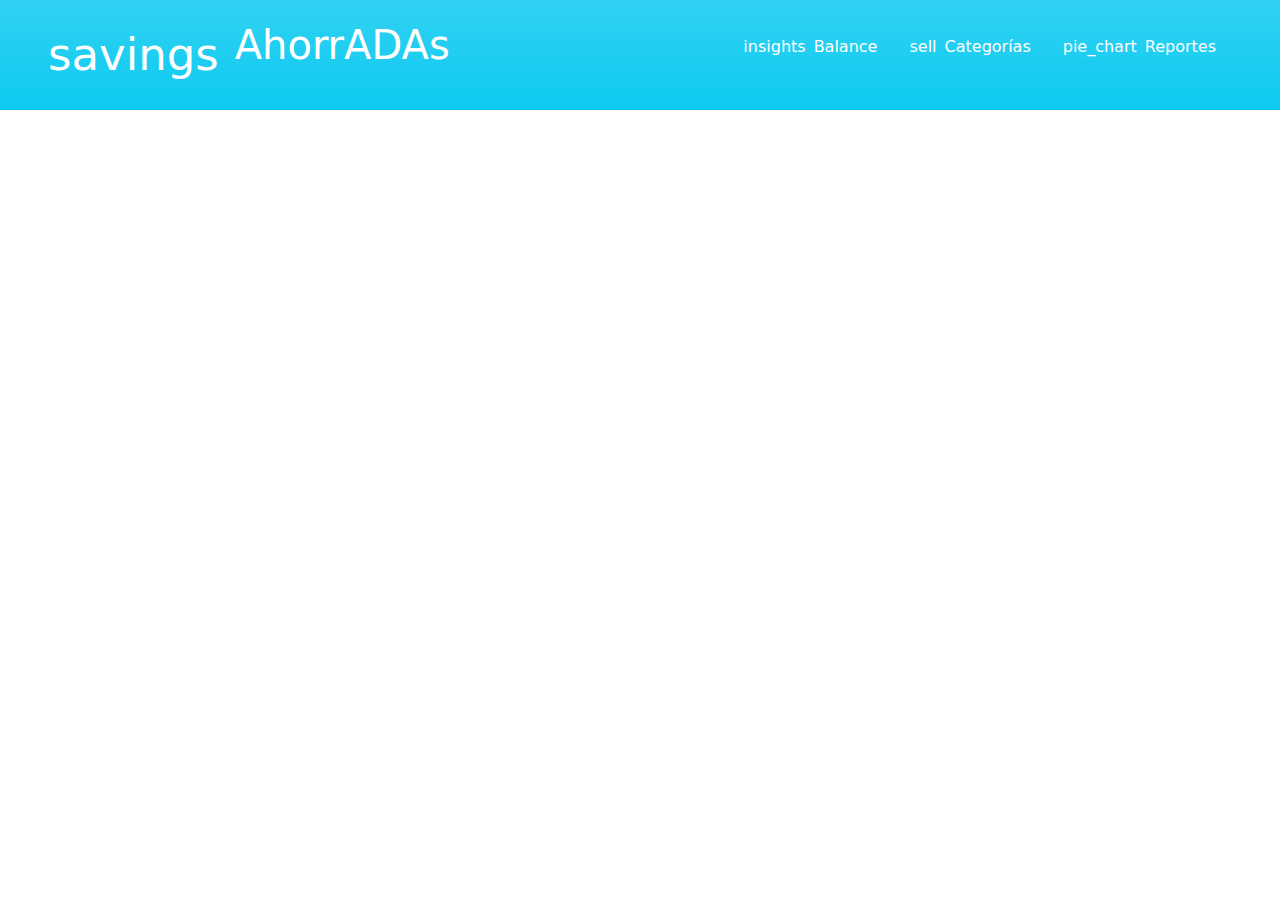
==== categorias.html @ 24e8bcdc "created remaining html and js files" ====
<!DOCTYPE html>
<html lang="en">
<head>
    <meta charset="UTF-8">
    <meta http-equiv="X-UA-Compatible" content="IE=edge">
    <meta name="viewport" content="width=device-width, initial-scale=1.0">
    <title>categorías</title>
    <link rel="stylesheet" href="https://fonts.sandbox.google.com/css2?family=Material+Symbols+Outlined:opsz,wght,FILL,GRAD@48,400,0,0" />
    <link rel="stylesheet" href="./bootstrap-5.1.3-dist/css/bootstrap.min.css">
    <link rel="stylesheet" href="./styles.css">
</head>
<body>
    

    <script src="./main.js"></script>
</body>
</html>
---- styles.css ----
/***** GENERAL *****/

a{
    text-decoration: none;
}

/***** HEADER *****/
.navbar-nav{
    flex-direction: row;
}

.list-nav{
    align-items: center;
}

.material-symbols-outlined.brand{
    font-size: 45px;
}


/***** BALANCE CARD *****/
.val-ganancias{
    color: green;
}

.val-gastos{
    color: red;
}

/***** OPERACIONES CARD *****/
.op-btn{
    width: 180px;
}

.op-img{
    max-width: 450px
}
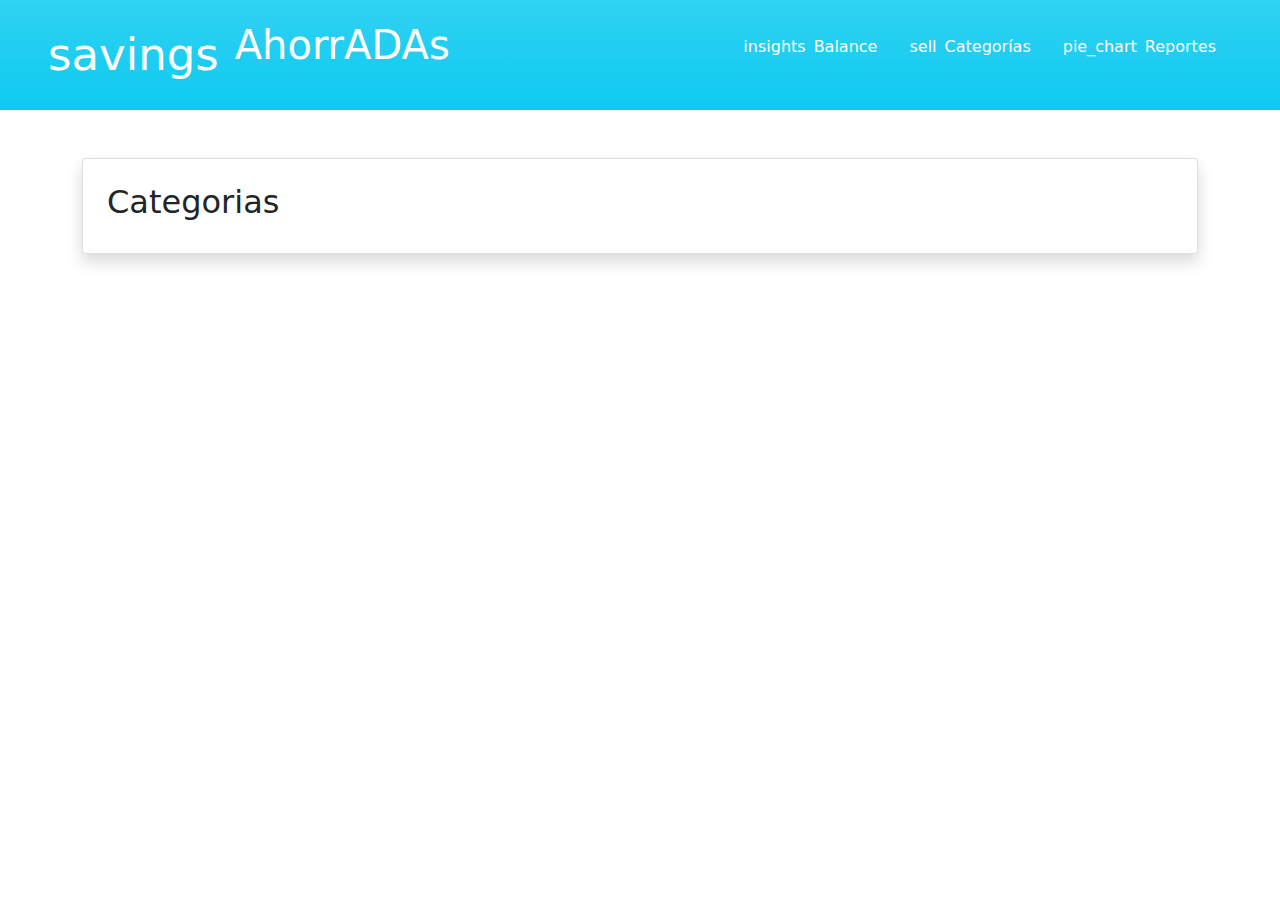
==== commit 7f7c8445: "added cards to categorias and editar-categoria" ====
--- a/categorias.html
+++ b/categorias.html
@@ -13,5 +13,6 @@
     
 
     <script src="./main.js"></script>
+    <script src="./categorias.js"></script>
 </body>
 </html>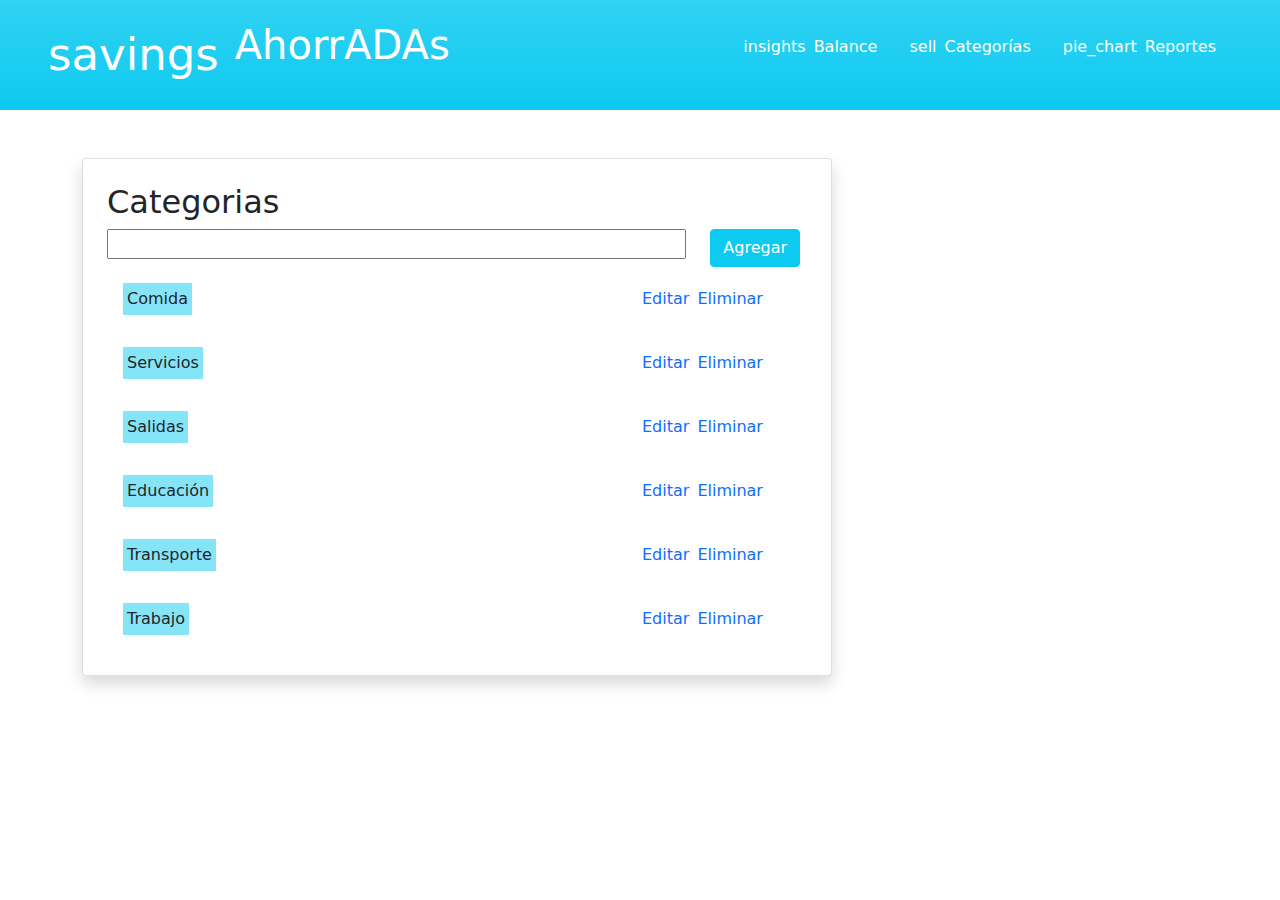
==== commit beea028a: "categories, edit categories and delete categories working" ====
--- a/categorias.html
+++ b/categorias.html
@@ -12,7 +12,9 @@
 <body>
     
 
+    
+    <script src="./initialobj.js"></script>
     <script src="./main.js"></script>
-    <script src="./categorias.js"></script>
-</body>
+    <script src="./categorias.js"></script>    
+</body> 
 </html>--- a/styles.css
+++ b/styles.css
@@ -34,4 +34,10 @@
 
 .op-img{
     max-width: 450px
+}
+
+/***** CATEGORIAS CARD *****/
+
+#categorias{
+    max-width: 750px;
 }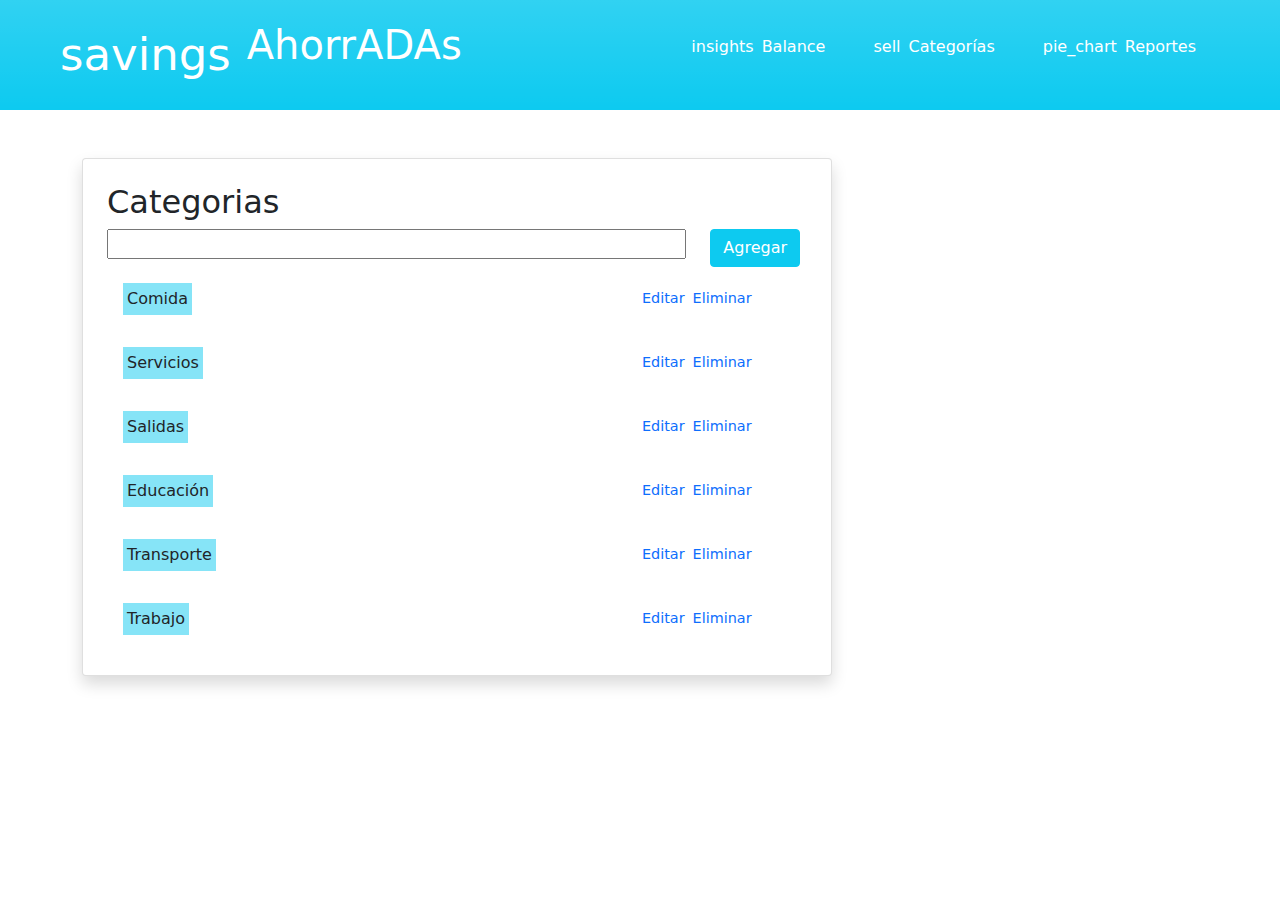
==== commit 133fe2fd: "responsive header working, general layout responsiveness not quite working" ====
--- a/categorias.html
+++ b/categorias.html
@@ -15,6 +15,7 @@
     
     <script src="./initialobj.js"></script>
     <script src="./main.js"></script>
-    <script src="./categorias.js"></script>    
+    <script src="./categorias.js"></script> 
+    <script src="./bootstrap-5.1.3-dist/js/bootstrap.min.js"></script>       
 </body> 
 </html>--- a/styles.css
+++ b/styles.css
@@ -5,16 +5,14 @@
 }
 
 /***** HEADER *****/
-.navbar-nav{
-    flex-direction: row;
-}
 
-.list-nav{
-    align-items: center;
-}
 
 .material-symbols-outlined.brand{
     font-size: 45px;
+}
+.burger{
+    color: white;
+    font-size: 37px;
 }
 
 
@@ -36,6 +34,26 @@
     max-width: 450px
 }
 
+.expense{
+    color: red;
+}
+
+.expense::before{
+    content: '-$';
+}
+
+.income{
+    color: green;
+}
+
+.income::before{
+    content: '+$';
+}
+
+.s-link{
+    font-size: 0.9rem;
+}
+
 /***** CATEGORIAS CARD *****/
 
 #categorias{
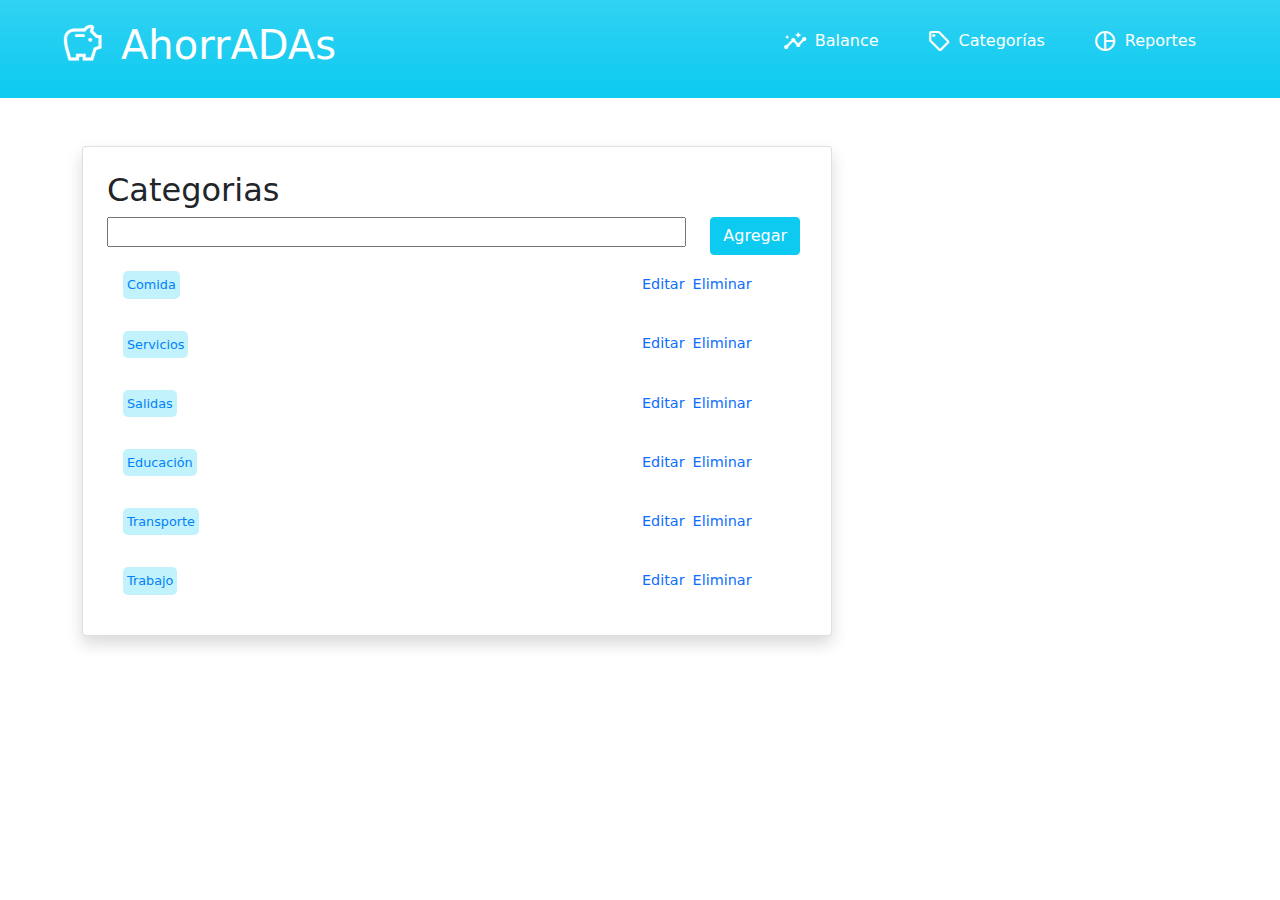
==== commit c0c79001: "icons and favicon errors solved" ====
--- a/categorias.html
+++ b/categorias.html
@@ -5,9 +5,29 @@
     <meta http-equiv="X-UA-Compatible" content="IE=edge">
     <meta name="viewport" content="width=device-width, initial-scale=1.0">
     <title>categorías</title>
-    <link rel="stylesheet" href="https://fonts.sandbox.google.com/css2?family=Material+Symbols+Outlined:opsz,wght,FILL,GRAD@48,400,0,0" />
+    <link rel="stylesheet" href="https://fonts.googleapis.com/css2?family=Material+Symbols+Outlined:opsz,wght,FILL,GRAD@20..48,100..700,0..1,-50..200" />
     <link rel="stylesheet" href="./bootstrap-5.1.3-dist/css/bootstrap.min.css">
     <link rel="stylesheet" href="./styles.css">
+
+    <!-- favicon -->
+
+    <link rel="apple-touch-icon" sizes="57x57" href="./assets/pngegg.png">
+    <link rel="apple-touch-icon" sizes="60x60" href="./assets/pngegg.png">
+    <link rel="apple-touch-icon" sizes="72x72" href="./assets/pngegg.png">
+    <link rel="apple-touch-icon" sizes="76x76" href="./assets/pngegg.png">
+    <link rel="apple-touch-icon" sizes="114x114" href="./assets/pngegg.png">
+    <link rel="apple-touch-icon" sizes="120x120" href="./assets/pngegg.png">
+    <link rel="apple-touch-icon" sizes="144x144" href="./assets/pngegg.png">
+    <link rel="apple-touch-icon" sizes="152x152" href="./assets/pngegg.png">
+    <link rel="apple-touch-icon" sizes="180x180" href="./assets/pngegg.png">
+    <link rel="icon" type="image/png" sizes="192x192"  href="./assets/pngegg.png">
+    <link rel="icon" type="image/png" sizes="32x32" href="./assets/pngegg.png">
+    <link rel="icon" type="image/png" sizes="96x96" href="./assets/pngegg.png">
+    <link rel="icon" type="image/png" sizes="16x16" href="./assets/pngegg.png">
+    <meta name="msapplication-TileColor" content="#ffffff">
+    <meta name="msapplication-TileImage" content="/ms-icon-144x144.png">
+    <meta name="theme-color" content="#ffffff">
+
 </head>
 <body>
     
--- a/styles.css
+++ b/styles.css
@@ -2,6 +2,10 @@
 
 a{
     text-decoration: none;
+}
+
+.cards{
+    max-width: 750px;
 }
 
 /***** HEADER *****/
@@ -15,6 +19,7 @@
     font-size: 37px;
 }
 
+/***** BALANCE LAYOUT *****/
 
 /***** BALANCE CARD *****/
 .val-ganancias{
@@ -50,12 +55,18 @@
     content: '+$';
 }
 
+.balance::before{
+    content: '$';
+}
+
 .s-link{
     font-size: 0.9rem;
 }
 
 /***** CATEGORIAS CARD *****/
 
-#categorias{
-    max-width: 750px;
+.s-tag{
+    font-size: 0.8rem;
+    color: rgb(0, 129, 250);
+    border-radius: 5px;
 }